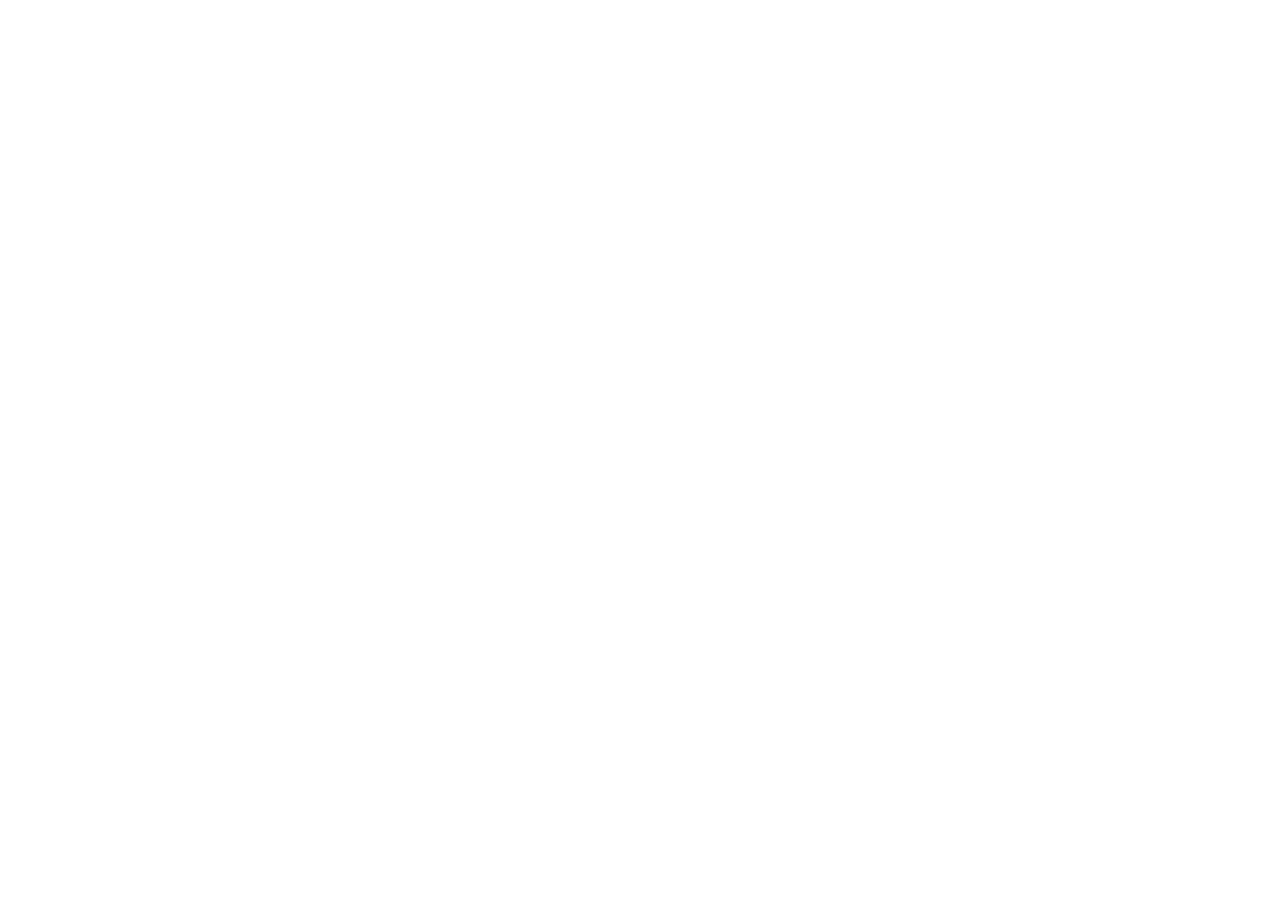
==== 11-11-21/index.html @ ba75456c "nová složka" ====
<!DOCTYPE html>
<html lang="en">
<head>
    <meta charset="UTF-8">
    <meta http-equiv="X-UA-Compatible" content="IE=edge">
    <meta name="viewport" content="width=device-width, initial-scale=1.0">
    <title>Document</title>
</head>
<body>
    
</body>
</html>
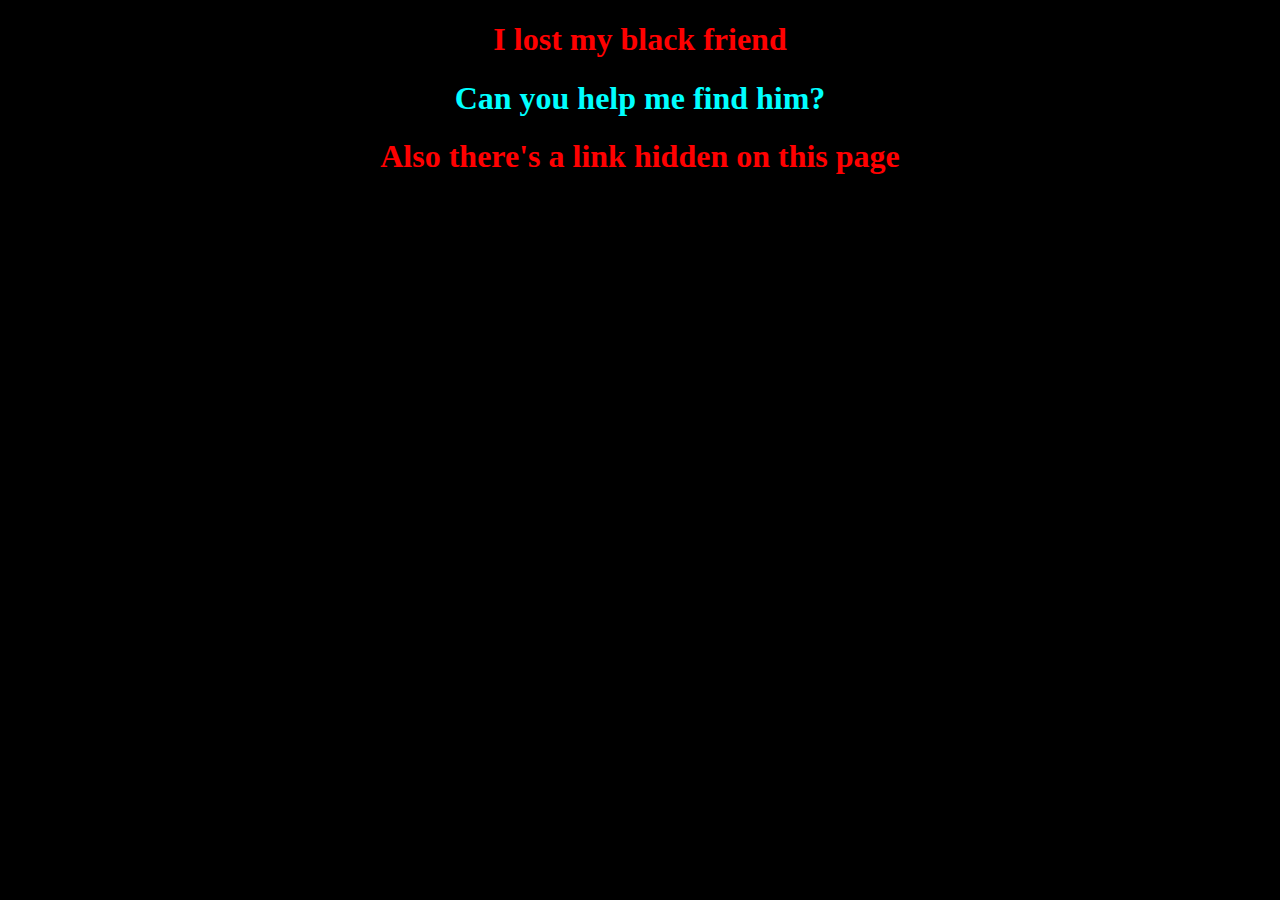
==== commit a902663e: "css classes" ====
--- a/11-11-21/index.html
+++ b/11-11-21/index.html
@@ -5,8 +5,24 @@
     <meta http-equiv="X-UA-Compatible" content="IE=edge">
     <meta name="viewport" content="width=device-width, initial-scale=1.0">
     <title>Document</title>
+    <link rel="stylesheet" href="style.css">
 </head>
+
+
 <body>
+
+    <h1>I lost my black friend</h1>
+    <h1 id="para1">Can you help me find him?</h1>
+    <h1>Also there's a link hidden on this page</h1>
+    <div>
+    <p><a>  ☻/ <br>
+           /▌  <br>
+            /\</a></p>
+    </div>
+    <p><b><a href="cover10.jpg" target="_blank">Link</a></b></p>
     
+    
+    
+          
 </body>
 </html>--- a/11-11-21/style.css
+++ b/11-11-21/style.css
@@ -0,0 +1,32 @@
+body{
+    background-color: #000000;
+}
+#para1{
+    color: #00FFFF;
+}
+
+h1 {
+    text-align: center;
+    color: red;
+  }
+div p{
+    color:black;
+    font-size: 50px;
+    position: absolute;
+    top: 100px;
+    left:100px;
+    
+}
+a:hover{
+    color: #FFFFFF
+}
+::selection {
+    color: black;
+    background: #050505;
+  }
+:link{
+    color: black;
+}
+:visited{
+    color: black;
+}
